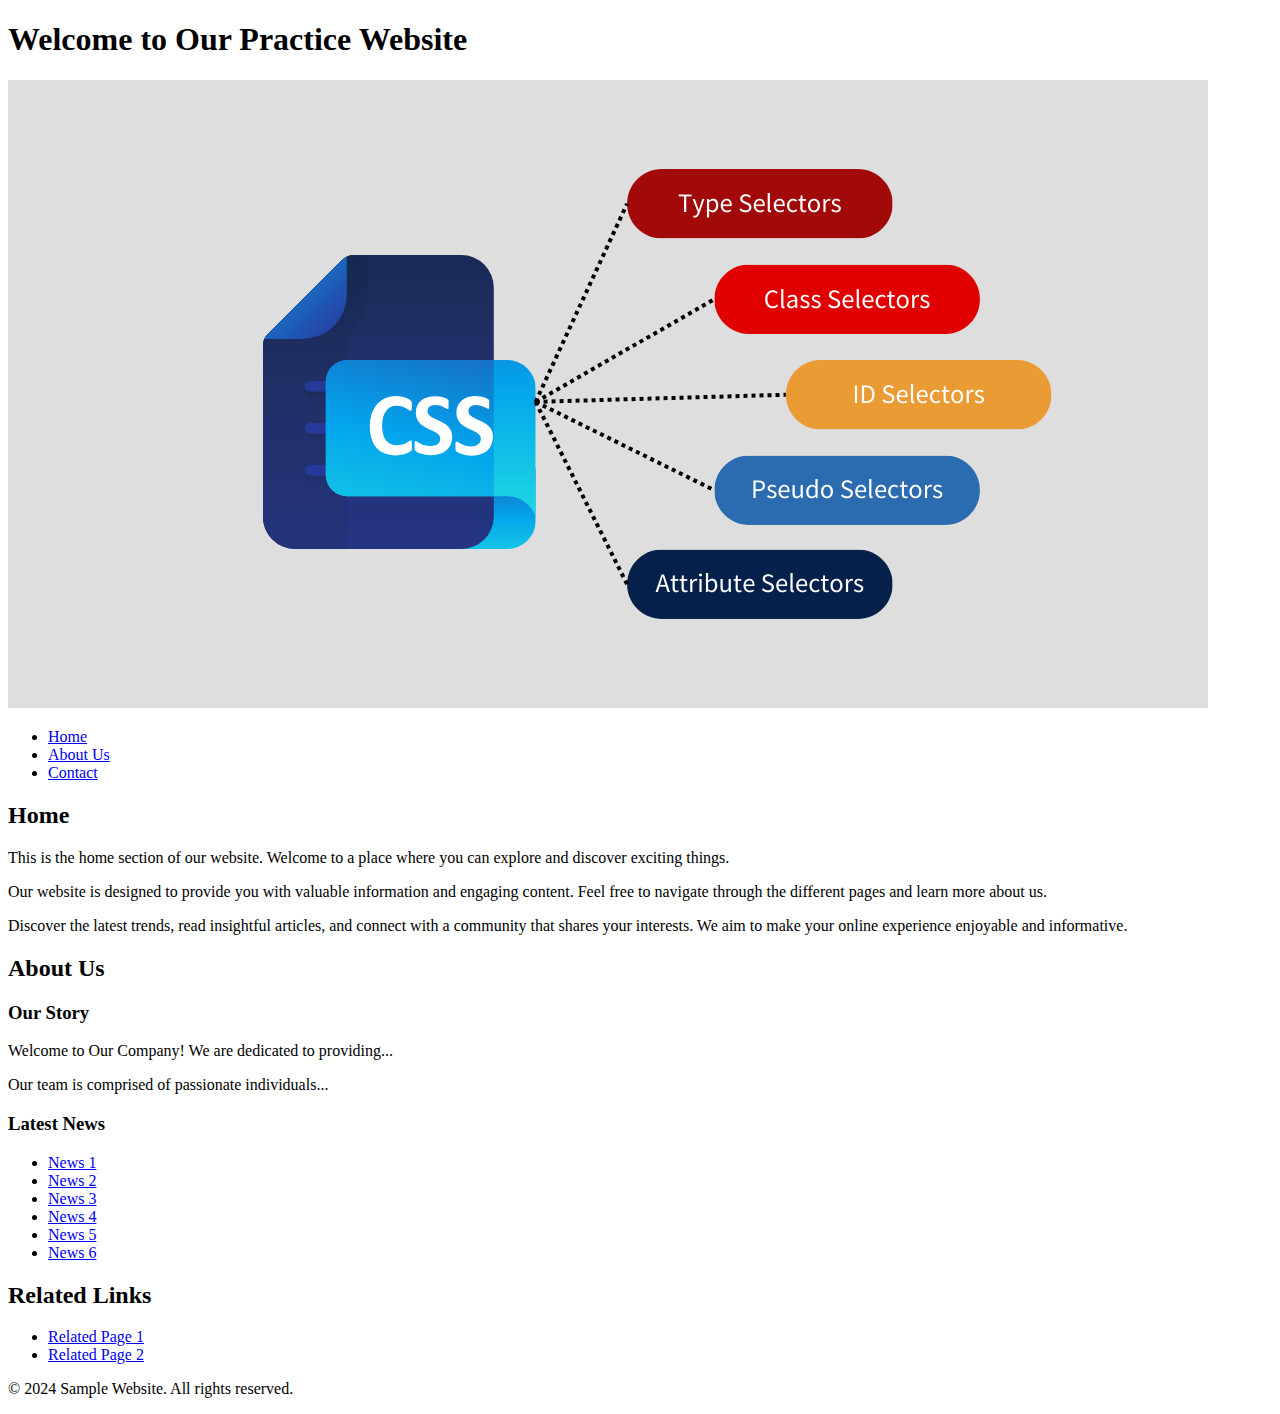
==== cssselectors.html @ 309d4826 "2nd commit, uploading a second html" ====
<!DOCTYPE html>
<html lang="en">

<head>
    <meta charset="UTF-8">
    <meta name="viewport" content="width=device-width, initial-scale=1.0">
    <title>Sample Website</title>
    <link rel="stylesheet" href="css/master.css"> <!-- Link to your CSS file -->
</head>

<body>

    <header>
        <h1>Welcome to Our Practice Website</h1>
        <section>
            <img id="header-image" src="img/What-Is-a-CSS-Selector.png" alt="Selectors Image">
        </section>
        <nav>
            <ul>
                <li><a class="nav-link" href="#home">Home</a></li>
                <li><a class="nav-link" href="#about">About Us</a></li>
                <li><a class="nav-link" href="#contact">Contact</a></li>
            </ul>
        </nav>
    </header>

    <main>
        <section>
            <h2>Home</h2>
            <p class="home-link">This is the home section of our website. Welcome to a place where you can explore and
                discover exciting things.</p>
            <p>Our website is designed to provide you with valuable information and engaging content. Feel free to
                navigate through the different pages and learn more about us.</p>
            <p>Discover the latest trends, read insightful articles, and connect with a community that shares your
                interests. We aim to make your online experience enjoyable and informative.</p>
        </section>

        <section>
            <h2>About Us</h2>
            <article>
                <h3>Our Story</h3>
                <p>Welcome to Our Company! We are dedicated to providing...</p>
                <p>Our team is comprised of passionate individuals...</p>
            </article>
            <aside>
                <h3>Latest News</h3>
                <ul>
                    <li><a href="#news1">News 1</a></li>
                    <li><a href="#news2">News 2</a></li>
                    <li><a href="#news3">News 3</a></li>
                    <li><a href="#news4">News 4</a></li>
                    <li><a href="#news5">News 5</a></li>
                    <li><a href="#news6">News 6</a></li>
                </ul>
            </aside>
        </section>
    </main>

    <aside id="related-links">
        <h2>Related Links</h2>
        <ul>
            <li><a href="#related1">Related Page 1</a></li>
            <li><a href="#related2">Related Page 2</a></li>
        </ul>
    </aside>

    <footer>
        <p>&copy; 2024 Sample Website. All rights reserved.</p>
    </footer>

</body>

</html>
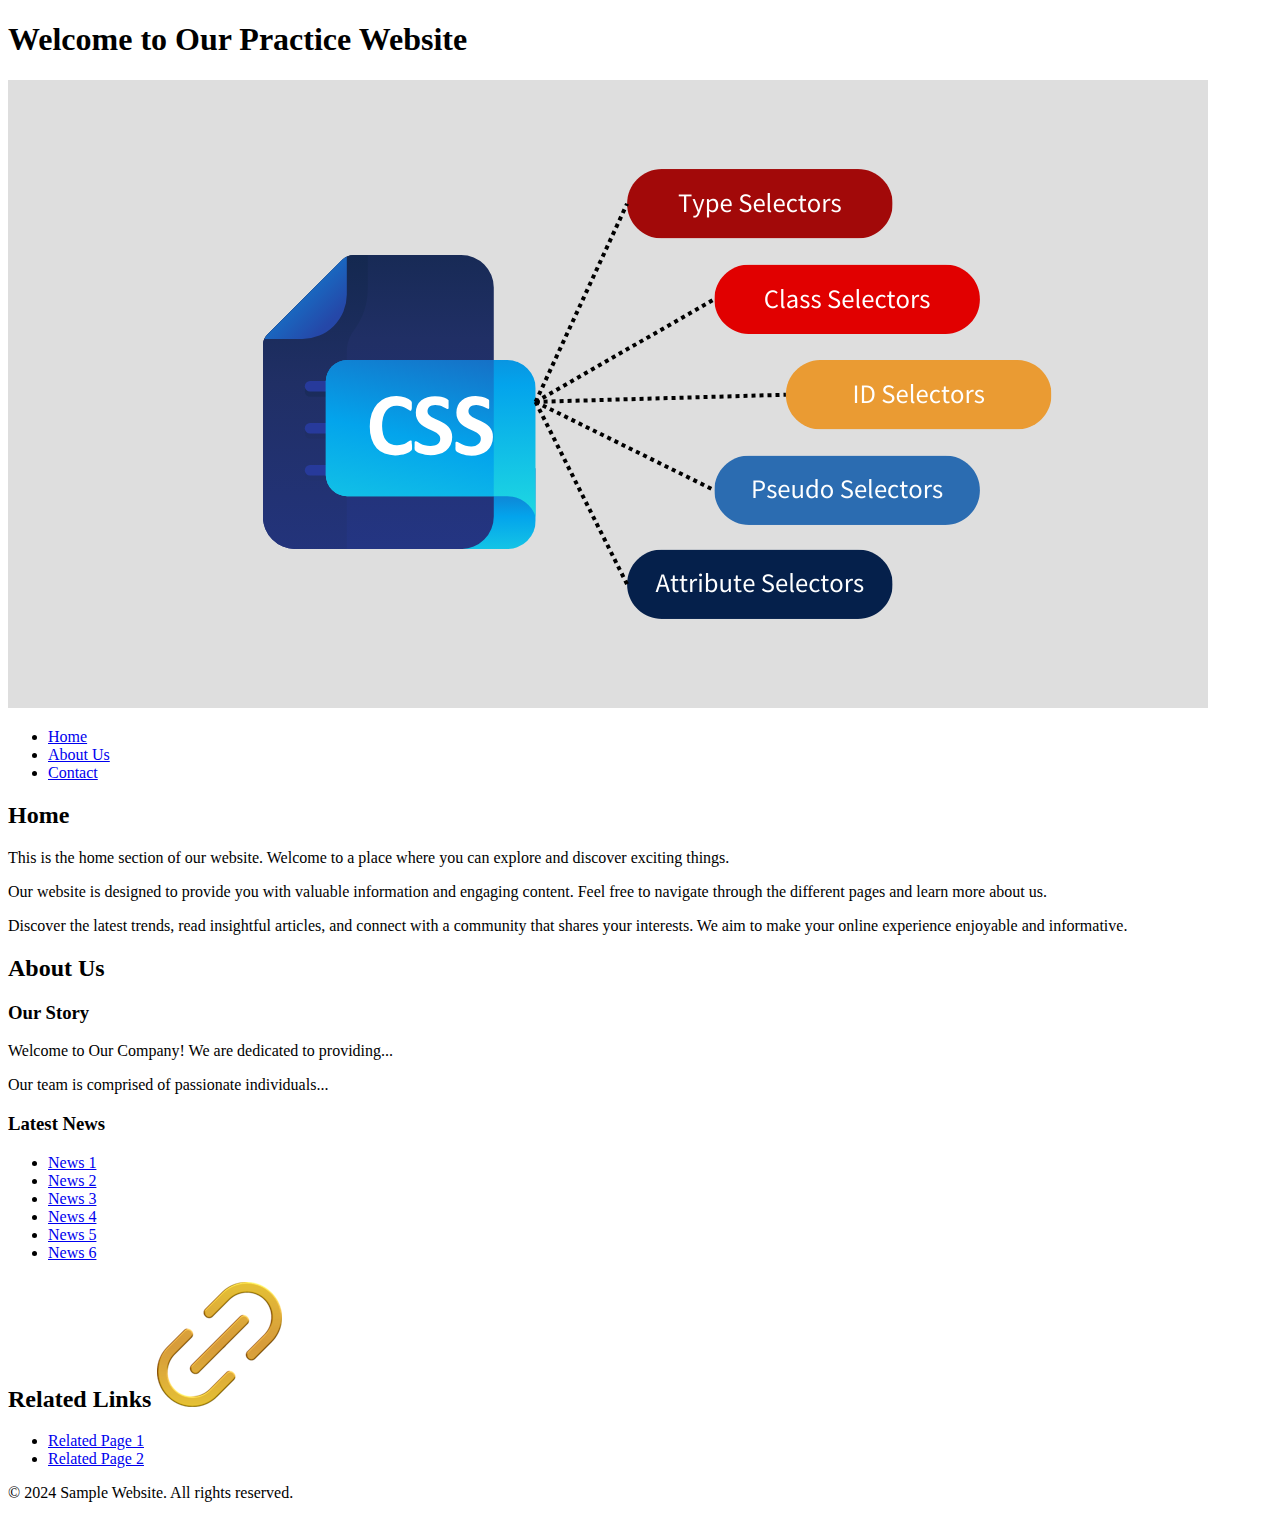
==== commit f0c03847: "Add files via upload" ====
--- a/cssselectors.html
+++ b/cssselectors.html
@@ -1,40 +1,32 @@
 <!DOCTYPE html>
 <html lang="en">
-
 <head>
     <meta charset="UTF-8">
     <meta name="viewport" content="width=device-width, initial-scale=1.0">
     <title>Sample Website</title>
     <link rel="stylesheet" href="css/master.css"> <!-- Link to your CSS file -->
 </head>
-
 <body>
-
     <header>
         <h1>Welcome to Our Practice Website</h1>
         <section>
-            <img id="header-image" src="img/What-Is-a-CSS-Selector.png" alt="Selectors Image">
+            <img src="img/What-Is-a-CSS-Selector.png" id="link-image" alt="Selectors Image">
         </section>
         <nav>
             <ul>
-                <li><a class="nav-link" href="#home">Home</a></li>
-                <li><a class="nav-link" href="#about">About Us</a></li>
-                <li><a class="nav-link" href="#contact">Contact</a></li>
+                <li><a href="#home" class="nav-link">Home</a></li>
+                <li><a href="#about" class="nav-link">About Us</a></li>
+                <li><a href="#contact" class="nav-link">Contact</a></li>
             </ul>
         </nav>
     </header>
-
     <main>
         <section>
             <h2>Home</h2>
-            <p class="home-link">This is the home section of our website. Welcome to a place where you can explore and
-                discover exciting things.</p>
-            <p>Our website is designed to provide you with valuable information and engaging content. Feel free to
-                navigate through the different pages and learn more about us.</p>
-            <p>Discover the latest trends, read insightful articles, and connect with a community that shares your
-                interests. We aim to make your online experience enjoyable and informative.</p>
+            <p>This is the home section of our website. Welcome to a place where you can explore and discover exciting things.</p>
+            <p>Our website is designed to provide you with valuable information and engaging content. Feel free to navigate through the different pages and learn more about us.</p>
+            <p>Discover the latest trends, read insightful articles, and connect with a community that shares your interests. We aim to make your online experience enjoyable and informative.</p>
         </section>
-
         <section>
             <h2>About Us</h2>
             <article>
@@ -55,19 +47,15 @@
             </aside>
         </section>
     </main>
-
-    <aside id="related-links">
-        <h2>Related Links</h2>
+    <aside>
+        <h2>Related Links <img src="img/link_transp.png" id="link-image2"></h2>
         <ul>
             <li><a href="#related1">Related Page 1</a></li>
             <li><a href="#related2">Related Page 2</a></li>
         </ul>
     </aside>
-
     <footer>
         <p>&copy; 2024 Sample Website. All rights reserved.</p>
     </footer>
-
 </body>
-
 </html>